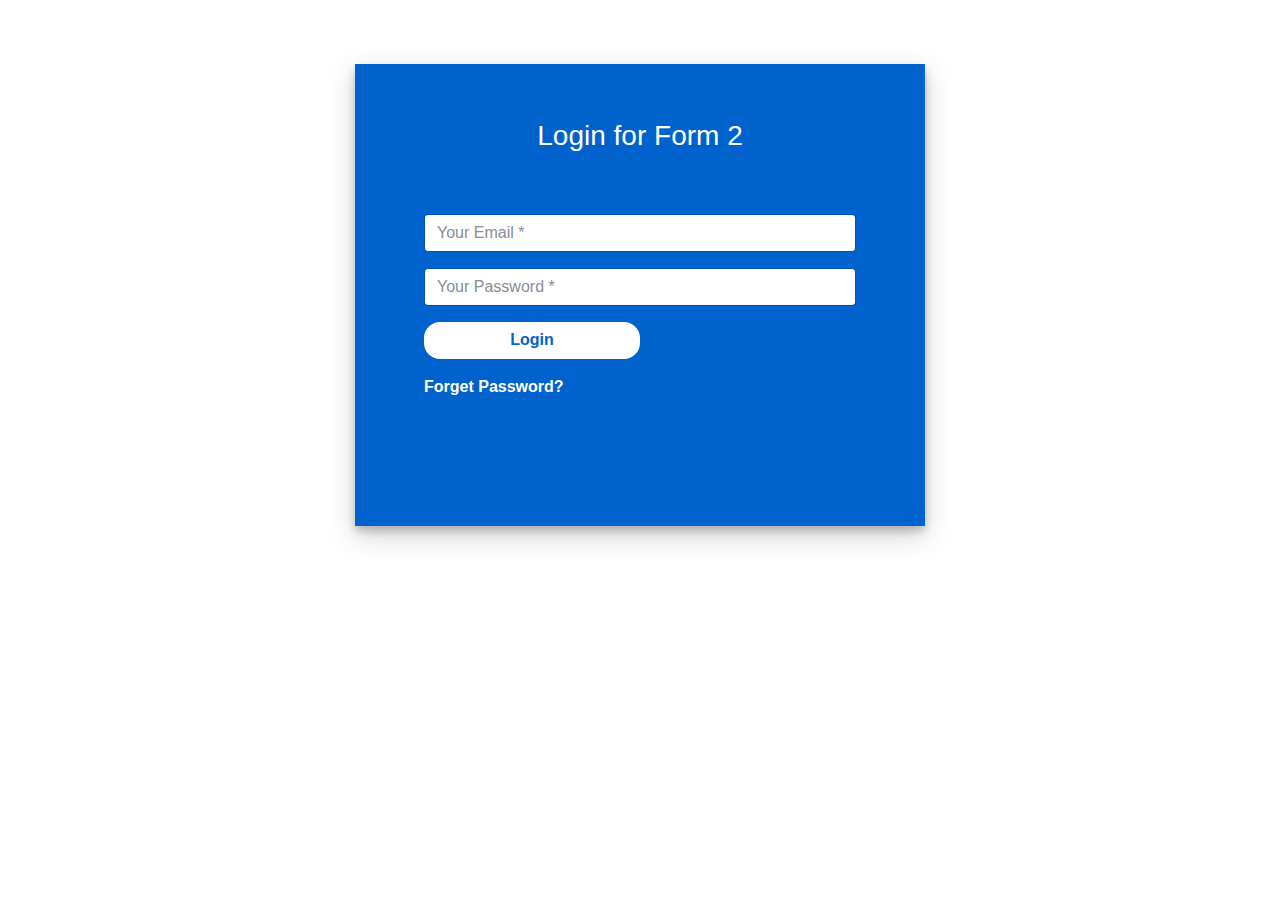
==== login.html @ 036853de "front-end web-2" ====
<!DOCTYPE html>
<html lang="en">
<head>
    <meta charset="UTF-8">
    <meta name="viewport" content="width=device-width, initial-scale=1.0">
    <title>Document</title>

    <link rel="stylesheet" href="css/login.css">
    <!--===============================================================================================-->
	<link rel="stylesheet" type="text/css" href="vendor/bootstrap/css/bootstrap.min.css" id="bootstrap-css">
    <!--===============================================================================================-->
    <script src="vendor/bootstrap/js/bootstrap.min.js"></script>
    <!--===============================================================================================-->
	<script src="vendor/jquery/jquery-3.2.1.min.js"></script>
</head>
<body>
    <div class="container login-container">
        <div class="row justify-content-center">

            <div class="col-md-6 login-form-2">
                <h3>Login for Form 2</h3>
                <form>
                    <div class="form-group">
                        <input type="text" class="form-control" placeholder="Your Email *" value="" />
                    </div>
                    <div class="form-group">
                        <input type="password" class="form-control" placeholder="Your Password *" value="" />
                    </div>
                    <div class="form-group">
                        <input type="submit" class="btnSubmit" value="Login" />
                    </div>
                    <div class="form-group">
                        
                        <a href="#" class="ForgetPwd" value="Login">Forget Password?</a>
                    </div>
                </form>
            </div>
        </div>
    </div>
</body>
</html>
---- css/login.css ----
.login-container {
    margin-top: 5%;
    margin-bottom: 5%;
}

.login-form-1 {
    padding: 5%;
    box-shadow: 0 5px 8px 0 rgba(0, 0, 0, 0.2), 0 9px 26px 0 rgba(0, 0, 0, 0.19);
}

.login-form-1 h3 {
    text-align: center;
    color: #333;
}

.login-form-2 {
    /* Căn giữa */
    
    padding: 5%;
    background: #0062cc;
    box-shadow: 0 5px 8px 0 rgba(0, 0, 0, 0.2), 0 9px 26px 0 rgba(0, 0, 0, 0.19);
}

.login-form-2 h3 {
    text-align: center;
    color: #fff;
}

.login-container form {
    padding: 10%;
}

.btnSubmit {
    width: 50%;
    border-radius: 1rem;
    padding: 1.5%;
    border: none;
    cursor: pointer;
}

.login-form-1 .btnSubmit {
    font-weight: 600;
    color: #fff;
    background-color: #0062cc;
}

.login-form-2 .btnSubmit {
    font-weight: 600;
    color: #0062cc;
    background-color: #fff;
}

.login-form-2 .ForgetPwd {
    color: #fff;
    font-weight: 600;
    text-decoration: none;
}

.login-form-1 .ForgetPwd {
    color: #0062cc;
    font-weight: 600;
    text-decoration: none;
}
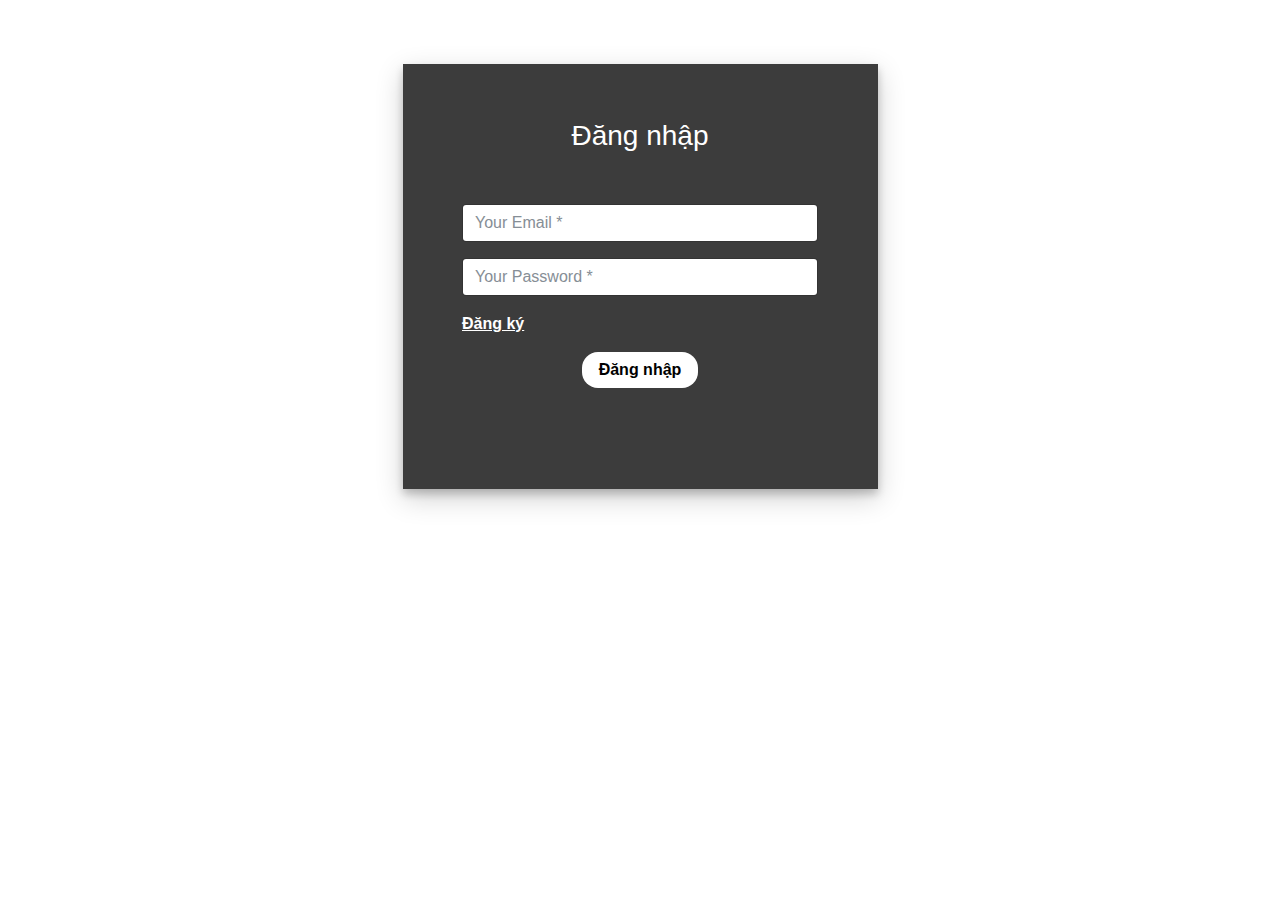
==== commit a5406be3: "front-end web-2" ====
--- a/login.html
+++ b/login.html
@@ -1,24 +1,21 @@
 <!DOCTYPE html>
 <html lang="en">
+
 <head>
     <meta charset="UTF-8">
     <meta name="viewport" content="width=device-width, initial-scale=1.0">
-    <title>Document</title>
+    <title>Login</title>
 
     <link rel="stylesheet" href="css/login.css">
     <!--===============================================================================================-->
-	<link rel="stylesheet" type="text/css" href="vendor/bootstrap/css/bootstrap.min.css" id="bootstrap-css">
-    <!--===============================================================================================-->
-    <script src="vendor/bootstrap/js/bootstrap.min.js"></script>
-    <!--===============================================================================================-->
-	<script src="vendor/jquery/jquery-3.2.1.min.js"></script>
+    <link rel="stylesheet" type="text/css" href="vendor/bootstrap/css/bootstrap.min.css" id="bootstrap-css">
 </head>
+
 <body>
     <div class="container login-container">
         <div class="row justify-content-center">
-
-            <div class="col-md-6 login-form-2">
-                <h3>Login for Form 2</h3>
+            <div class="col-md-5 login-form-2">
+                <h3>Đăng nhập</h3>
                 <form>
                     <div class="form-group">
                         <input type="text" class="form-control" placeholder="Your Email *" value="" />
@@ -27,15 +24,22 @@
                         <input type="password" class="form-control" placeholder="Your Password *" value="" />
                     </div>
                     <div class="form-group">
-                        <input type="submit" class="btnSubmit" value="Login" />
+                        <a href="#" class="signup" value="signup">Đăng ký</a>
                     </div>
-                    <div class="form-group">
-                        
-                        <a href="#" class="ForgetPwd" value="Login">Forget Password?</a>
+                    <div class="row justify-content-center">
+                        <input type="submit" class="btnSubmit" value="Đăng nhập" />
                     </div>
                 </form>
             </div>
         </div>
     </div>
+
+    <!--===============================================================================================-->
+    <script src="vendor/jquery/jquery-3.2.1.min.js"></script>
+    <!--===============================================================================================-->
+    <script src="vendor/bootstrap/js/popper.js"></script>
+    <!--===============================================================================================-->
+    <script src="vendor/bootstrap/js/bootstrap.min.js"></script>
 </body>
+
 </html>--- a/css/login.css
+++ b/css/login.css
@@ -1,23 +1,15 @@
+body {
+    background-color: #000000;
+}
+
 .login-container {
     margin-top: 5%;
     margin-bottom: 5%;
 }
 
-.login-form-1 {
+.login-form-2 {
     padding: 5%;
-    box-shadow: 0 5px 8px 0 rgba(0, 0, 0, 0.2), 0 9px 26px 0 rgba(0, 0, 0, 0.19);
-}
-
-.login-form-1 h3 {
-    text-align: center;
-    color: #333;
-}
-
-.login-form-2 {
-    /* Căn giữa */
-    
-    padding: 5%;
-    background: #0062cc;
+    background: rgb(60, 60, 60);
     box-shadow: 0 5px 8px 0 rgba(0, 0, 0, 0.2), 0 9px 26px 0 rgba(0, 0, 0, 0.19);
 }
 
@@ -31,33 +23,21 @@
 }
 
 .btnSubmit {
-    width: 50%;
+    width: 30%;
     border-radius: 1rem;
     padding: 1.5%;
     border: none;
     cursor: pointer;
 }
 
-.login-form-1 .btnSubmit {
-    font-weight: 600;
-    color: #fff;
-    background-color: #0062cc;
-}
-
 .login-form-2 .btnSubmit {
     font-weight: 600;
-    color: #0062cc;
+    color: #000000;
     background-color: #fff;
 }
 
-.login-form-2 .ForgetPwd {
+.login-form-2 .signup {
     color: #fff;
     font-weight: 600;
-    text-decoration: none;
-}
-
-.login-form-1 .ForgetPwd {
-    color: #0062cc;
-    font-weight: 600;
-    text-decoration: none;
+    text-decoration-line: underline;
 }